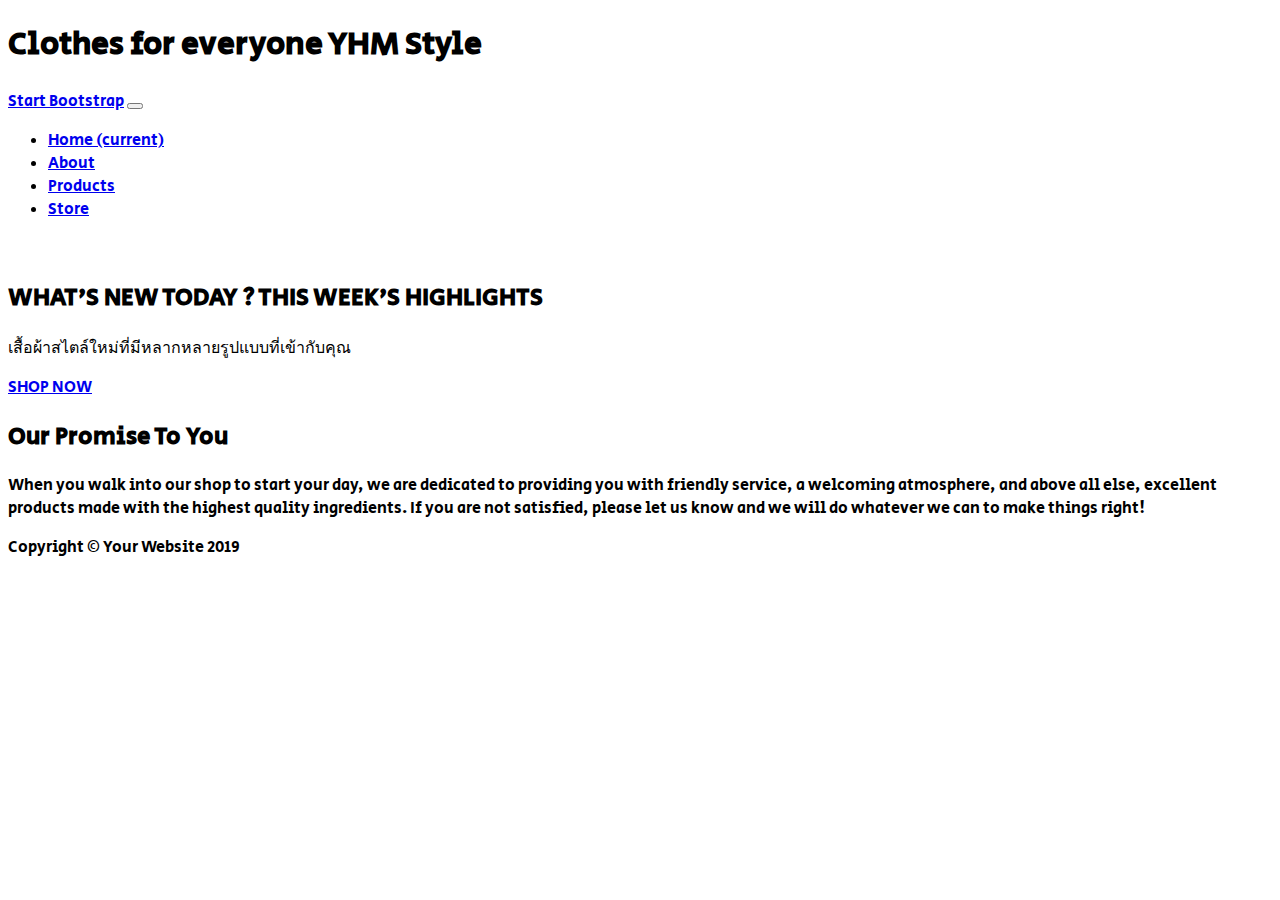
==== index.html @ e866e840 "Merge branch 'master' of https://github.com/Thitiporn2005/YHM-Style" ====
<!DOCTYPE html>
<html lang="en">

<head>

  <meta charset="utf-8">
  <meta name="viewport" content="width=device-width, initial-scale=1, shrink-to-fit=no">
  <meta name="description" content="">
  <meta name="author" content="">

  <title>Business Casual - Start Bootstrap Theme</title>

  <!-- Bootstrap core CSS -->
  <link href="vendor/bootstrap/css/bootstrap.min.css" rel="stylesheet">

  <!-- Custom fonts for this template -->
  <link href="https://fonts.googleapis.com/css?family=Raleway:100,100i,200,200i,300,300i,400,400i,500,500i,600,600i,700,700i,800,800i,900,900i" rel="stylesheet">
  <link href="https://fonts.googleapis.com/css?family=Lora:400,400i,700,700i" rel="stylesheet">

  <!-- Custom styles for this template -->
  <link href="css/business-casual.min.css" rel="stylesheet">
  <link rel="stylesheet" href="index.css">
</head>

<body>

  <h1 class="site-heading text-center text-white d-none d-lg-block">
    <span class="site-heading-upper text-primary mb-3">Clothes for everyone</span>
    <span class="site-heading-lower">YHM Style</span>
  </h1>

  <!-- Navigation -->
  <nav class="navbar navbar-expand-lg navbar-dark py-lg-4" id="mainNav">
    <div class="container">
      <a class="navbar-brand text-uppercase text-expanded font-weight-bold d-lg-none" href="#">Start Bootstrap</a>
      <button class="navbar-toggler" type="button" data-toggle="collapse" data-target="#navbarResponsive" aria-controls="navbarResponsive" aria-expanded="false" aria-label="Toggle navigation">
        <span class="navbar-toggler-icon"></span>
      </button>
      <div class="collapse navbar-collapse" id="navbarResponsive">
        <ul class="navbar-nav mx-auto">
          <li class="nav-item active px-lg-4">
            <a class="nav-link text-uppercase text-expanded" href="index.html">Home
              <span class="sr-only">(current)</span>
            </a>
          </li>
          <li class="nav-item px-lg-4">
            <a class="nav-link text-uppercase text-expanded" href="about.html">About</a>
          </li>
          <li class="nav-item px-lg-4">
            <a class="nav-link text-uppercase text-expanded" href="products.html">Products</a>
          </li>
          <li class="nav-item px-lg-4">
            <a class="nav-link text-uppercase text-expanded" href="store.html">Store</a>
          </li>
        </ul>
      </div>
    </div>
  </nav>

  <section class="page-section clearfix">
    <div class="container">
      <div class="intro">
        <img class="intro-img img-fluid mb-3 mb-lg-0 rounded" src="img/clothing-model.jpg" alt="">
        <div class="intro-text left-0 text-center bg-faded p-5 rounded">
          <h2 class="section-heading mb-4">
            <span class="section-heading-upper">WHAT'S NEW
              TODAY ?</span>
            <span class="section-heading-lower">THIS WEEK'S HIGHLIGHTS</span>
          </h2>
          <p class="mb-3">เสื้อผ้าสไตล์ใหม่ที่มีหลากหลายรูปแบบที่เข้ากับคุณ
          <div class="intro-button mx-auto">
            <a class="btn btn-primary btn-xl" href="products.html">SHOP NOW</a>
          </div>
        </div>
      </div>
    </div>
  </section>

  <section class="page-section cta">
    <div class="container">
      <div class="row">
        <div class="col-xl-9 mx-auto">
          <div class="cta-inner text-center rounded">
            <h2 class="section-heading mb-4">
              <span class="section-heading-upper">Our Promise</span>
              <span class="section-heading-lower">To You</span>
            </h2>
            <p class="mb-0">When you walk into our shop to start your day, we are dedicated to providing you with friendly service, a welcoming atmosphere, and above all else, excellent products made with the highest quality ingredients. If you are not satisfied, please let us know and we will do whatever we can to make things right!</p>
          </div>
        </div>
      </div>
    </div>
  </section>

  <footer class="footer text-faded text-center py-5">
    <div class="container">
      <p class="m-0 small">Copyright &copy; Your Website 2019</p>
    </div>
  </footer>

  <!-- Bootstrap core JavaScript -->
  <script src="vendor/jquery/jquery.min.js"></script>
  <script src="vendor/bootstrap/js/bootstrap.bundle.min.js"></script>

</body>

</html>
---- index.css ----
@import url('https://fonts.googleapis.com/css2?family=Secular+One&display=swap');
*{
    font-family: 'Secular One', sans-serif;
}
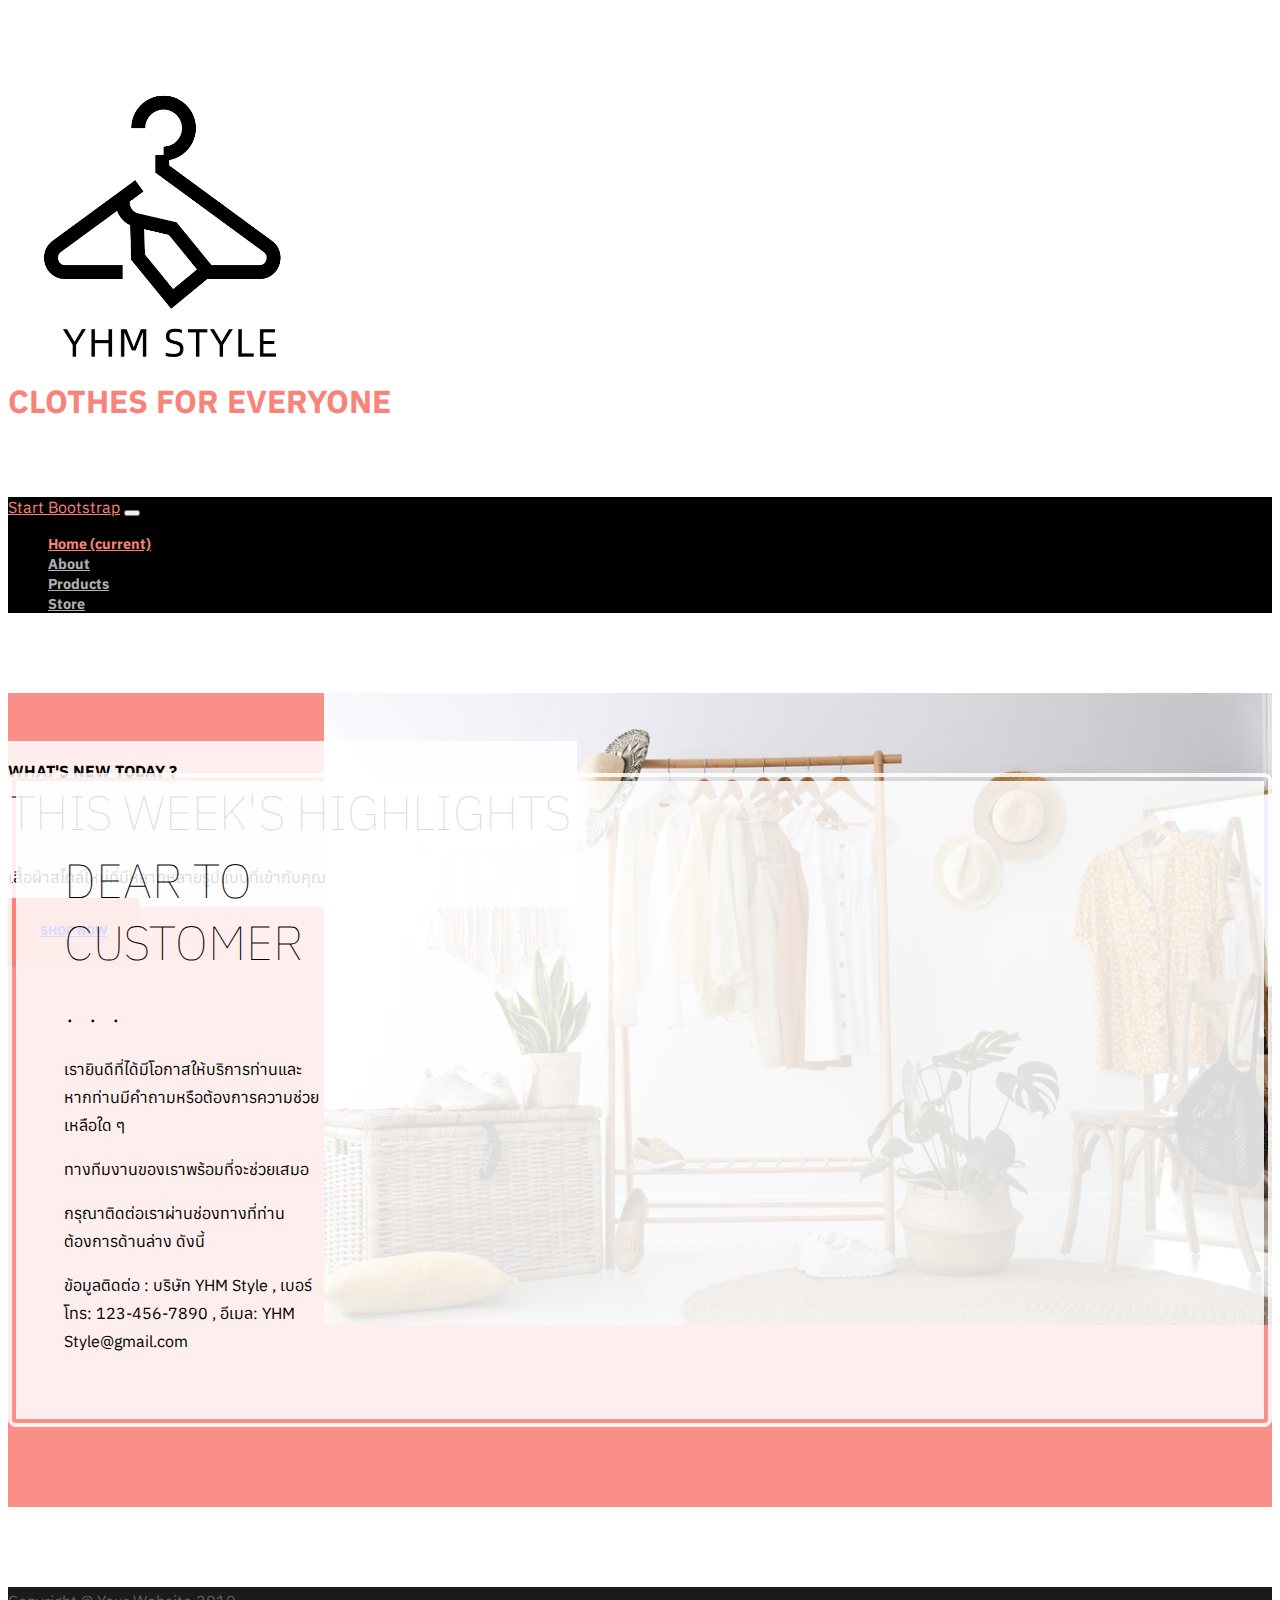
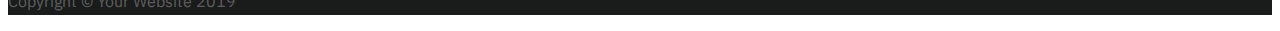
==== commit 3eb7fffb: "ok" ====
--- a/index.html
+++ b/index.html
@@ -24,11 +24,11 @@
 
 <body>
 
-  <h1 class="site-heading text-center text-white d-none d-lg-block">
+  <h1 class="site-heading text-center  d-none d-lg-block" style="color:black;">
+    <img src="./img/logo.png" alt="" class="img">
+    <!-- <span class="site-heading-lower">YHM Style</span><br> --><br>
     <span class="site-heading-upper text-primary mb-3">Clothes for everyone</span>
-    <span class="site-heading-lower">YHM Style</span>
   </h1>
-
   <!-- Navigation -->
   <nav class="navbar navbar-expand-lg navbar-dark py-lg-4" id="mainNav">
     <div class="container">
@@ -82,10 +82,16 @@
         <div class="col-xl-9 mx-auto">
           <div class="cta-inner text-center rounded">
             <h2 class="section-heading mb-4">
-              <span class="section-heading-upper">Our Promise</span>
-              <span class="section-heading-lower">To You</span>
+              <span class="section-heading-lower">Dear to customer . . .</span>
             </h2>
-            <p class="mb-0">When you walk into our shop to start your day, we are dedicated to providing you with friendly service, a welcoming atmosphere, and above all else, excellent products made with the highest quality ingredients. If you are not satisfied, please let us know and we will do whatever we can to make things right!</p>
+            <!--<p class="mb-0">เรายินดีที่ได้มีโอกาสให้บริการท่าน และหากท่านมีคำถามหรือต้องการความช่วยเหลือใด ๆ ทางทีมงานของเราพร้อมที่จะช่วยเสมอ กรุณาติดต่อเราผ่านช่องทางที่ท่านต้องการที่มีอยู่ในหน้าเว็บไซต์<p>จงจำไว้ว่า " เสื้อผ้าไม่มีเพศ "</p></p> -->
+            <div class="thank-you-message">
+              <p>เรายินดีที่ได้มีโอกาสให้บริการท่านและหากท่านมีคำถามหรือต้องการความช่วยเหลือใด ๆ <p>ทางทีมงานของเราพร้อมที่จะช่วยเสมอ</p></p>
+              <p>กรุณาติดต่อเราผ่านช่องทางที่ท่านต้องการด้านล่าง ดังนี้</p>
+          </div>
+          <div class="contact-info">
+            <p>ข้อมูลติดต่อ : บริษัท YHM Style , เบอร์โทร: 123-456-7890 , อีเมล: YHM Style@gmail.com</p>
+          </div>
           </div>
         </div>
       </div>
--- a/css/business-casual.min.css
+++ b/css/business-casual.min.css
@@ -0,0 +1,271 @@
+/*!
+ * Start Bootstrap - Business Casual v5.0.9 (https://startbootstrap.com/template-overviews/business-casual)
+ * Copyright 2013-2020 Start Bootstrap
+ * Licensed under MIT (https://github.com/BlackrockDigital/startbootstrap-business-casual/blob/master/LICENSE)
+ */
+body {
+    font-family: Lora;
+    /* background-image: linear-gradient(#5670a3, #181d45), url(../img/cloud-bg.jpg); */
+    /* background-color: #c49894; */
+    background-attachment: fixed;
+    background-position: center;
+    background-size: cover
+}
+
+h1,
+h2,
+h3,
+h4,
+h5,
+h6 {
+    font-family: Raleway
+}
+
+p {
+    line-height: 1.75
+}
+
+.text-faded {
+    color: rgba(255, 255, 255, .3)
+}
+
+.site-heading {
+    color: #000;
+    font-family: 500;
+    margin-top: 5rem;
+    margin-bottom: 5rem;
+    text-transform: uppercase;
+    line-height: 1;
+    font-family: Raleway
+}
+
+.site-heading .site-heading-upper {
+    display: block;
+    font-size: 2rem;
+    font-weight: 800
+}
+
+.site-heading .site-heading-lower {
+    font-size: 5rem;
+    font-weight: 100;
+    line-height: 4rem
+}
+
+.page-section {
+    margin-top: 5rem;
+    margin-bottom: 5rem
+}
+
+.section-heading {
+    text-transform: uppercase
+}
+
+.section-heading .section-heading-upper {
+    display: block;
+    font-size: 1rem;
+    font-weight: 800
+}
+
+.section-heading .section-heading-lower {
+    display: block;
+    font-size: 3rem;
+    font-weight: 100
+}
+
+.bg-faded {
+    background-color: rgba(255, 255, 255, .85)
+}
+
+#mainNav {
+    background-color: black;
+    font-family: Raleway
+}
+
+#mainNav .navbar-brand {
+    color: #f88379
+}
+
+#mainNav .navbar-nav .nav-item .nav-link {
+    color: rgba(255, 255, 255, .7);
+    font-weight: 800
+}
+
+#mainNav .navbar-nav .nav-item.active .nav-link {
+    color: #f88379
+}
+
+@media (min-width:992px) {
+    #mainNav .navbar-nav .nav-item .nav-link {
+        font-size: .9rem
+    }
+
+    #mainNav .navbar-nav .nav-item .nav-link:hover {
+        color: rgba(255, 255, 255, .4)
+    }
+
+    #mainNav .navbar-nav .nav-item.active .nav-link:hover {
+        color: #f88379
+    }
+}
+
+.btn-xl {
+    font-weight: 700;
+    font-size: .8rem;
+    padding-top: 1.5rem;
+    padding-bottom: 1.5rem;
+    padding-left: 2rem;
+    padding-right: 2rem
+}
+
+.intro {
+    position: relative
+}
+
+@media (min-width:992px) {
+    .intro .intro-img {
+        width: 75%;
+        float: right
+    }
+
+    .intro .intro-text {
+        left: 0;
+        width: 60%;
+        margin-top: 3rem;
+        position: absolute
+    }
+
+    .intro .intro-text .intro-button {
+        width: 100%;
+        left: 0;
+        position: absolute;
+        bottom: -2rem
+    }
+}
+
+@media (min-width:1200px) {
+    .intro .intro-text {
+        width: 45%
+    }
+}
+
+.cta {
+    padding-top: 5rem;
+    padding-bottom: 5rem;
+    background-color: rgba(248, 131, 121, .9)
+}
+
+.cta .cta-inner {
+    position: relative;
+    padding: 3rem;
+    margin: .5rem;
+    background-color: rgba(255, 255, 255, .85)
+}
+
+.cta .cta-inner:before {
+    border-radius: .5rem;
+    content: '';
+    position: absolute;
+    top: -.5rem;
+    bottom: -.5rem;
+    left: -.5rem;
+    right: -.5rem;
+    border: .25rem solid rgba(255, 255, 255, .85)
+}
+
+@media (min-width:992px) {
+    .about-heading .about-heading-img {
+        position: relative;
+        z-index: 0
+    }
+
+    .about-heading .about-heading-content {
+        margin-top: -5rem;
+        position: relative;
+        z-index: 1
+    }
+}
+
+@media (min-width:992px) {
+    .product-item .product-item-title {
+        position: relative;
+        z-index: 1;
+        margin-bottom: -3rem
+    }
+
+    .product-item .product-item-img {
+        position: relative;
+        z-index: 0;
+        max-width: 60vw
+    }
+
+    .product-item .product-item-description {
+        position: relative;
+        z-index: 1;
+        margin-top: -3rem;
+        max-width: 50vw
+    }
+}
+
+.list-hours {
+    font-size: .9rem
+}
+
+.list-hours .list-hours-item {
+    border-bottom: 1px solid rgba(248, 131, 121, .5);
+    padding-bottom: .25rem;
+    margin-bottom: 1rem;
+    font-style: italic
+}
+
+.list-hours .list-hours-item.today {
+    font-weight: 700;
+    color: #f88379
+}
+
+@media (min-width:992px) {
+    .list-hours {
+        width: 50%;
+        font-size: 1.1rem
+    }
+}
+
+.address strong {
+    font-size: 1.2rem
+}
+
+.footer {
+    background-color: rgba(1, 2, 2, 0.9)
+}
+
+.text-primary {
+    color: #f88379 !important
+}
+
+.bg-primary {
+    background-color: #f88379 !important
+}
+
+.btn {
+    box-shadow: 0 3px 3px 0 rgba(33, 37, 41, .1)
+}
+
+.btn-primary {
+    background-color: #f88379;
+    border-color: #f88379
+}
+
+.btn-primary:active,
+.btn-primary:focus,
+.btn-primary:hover {
+    background-color: #3110b7;
+    border-color: #f55649
+}
+
+.font-weight-light {
+    font-weight: 100 !important
+}
+
+img.img{
+    width: auto;
+    height: 300px;
+}--- a/index.css
+++ b/index.css
@@ -1,4 +1,5 @@
-@import url('https://fonts.googleapis.com/css2?family=Secular+One&display=swap');
+@import url('https://fonts.googleapis.com/css2?family=Anuphan:wght@400;500&display=swap');
 *{
-    font-family: 'Secular One', sans-serif;
-}+    font-family: 'Anuphan', sans-serif;
+}
+
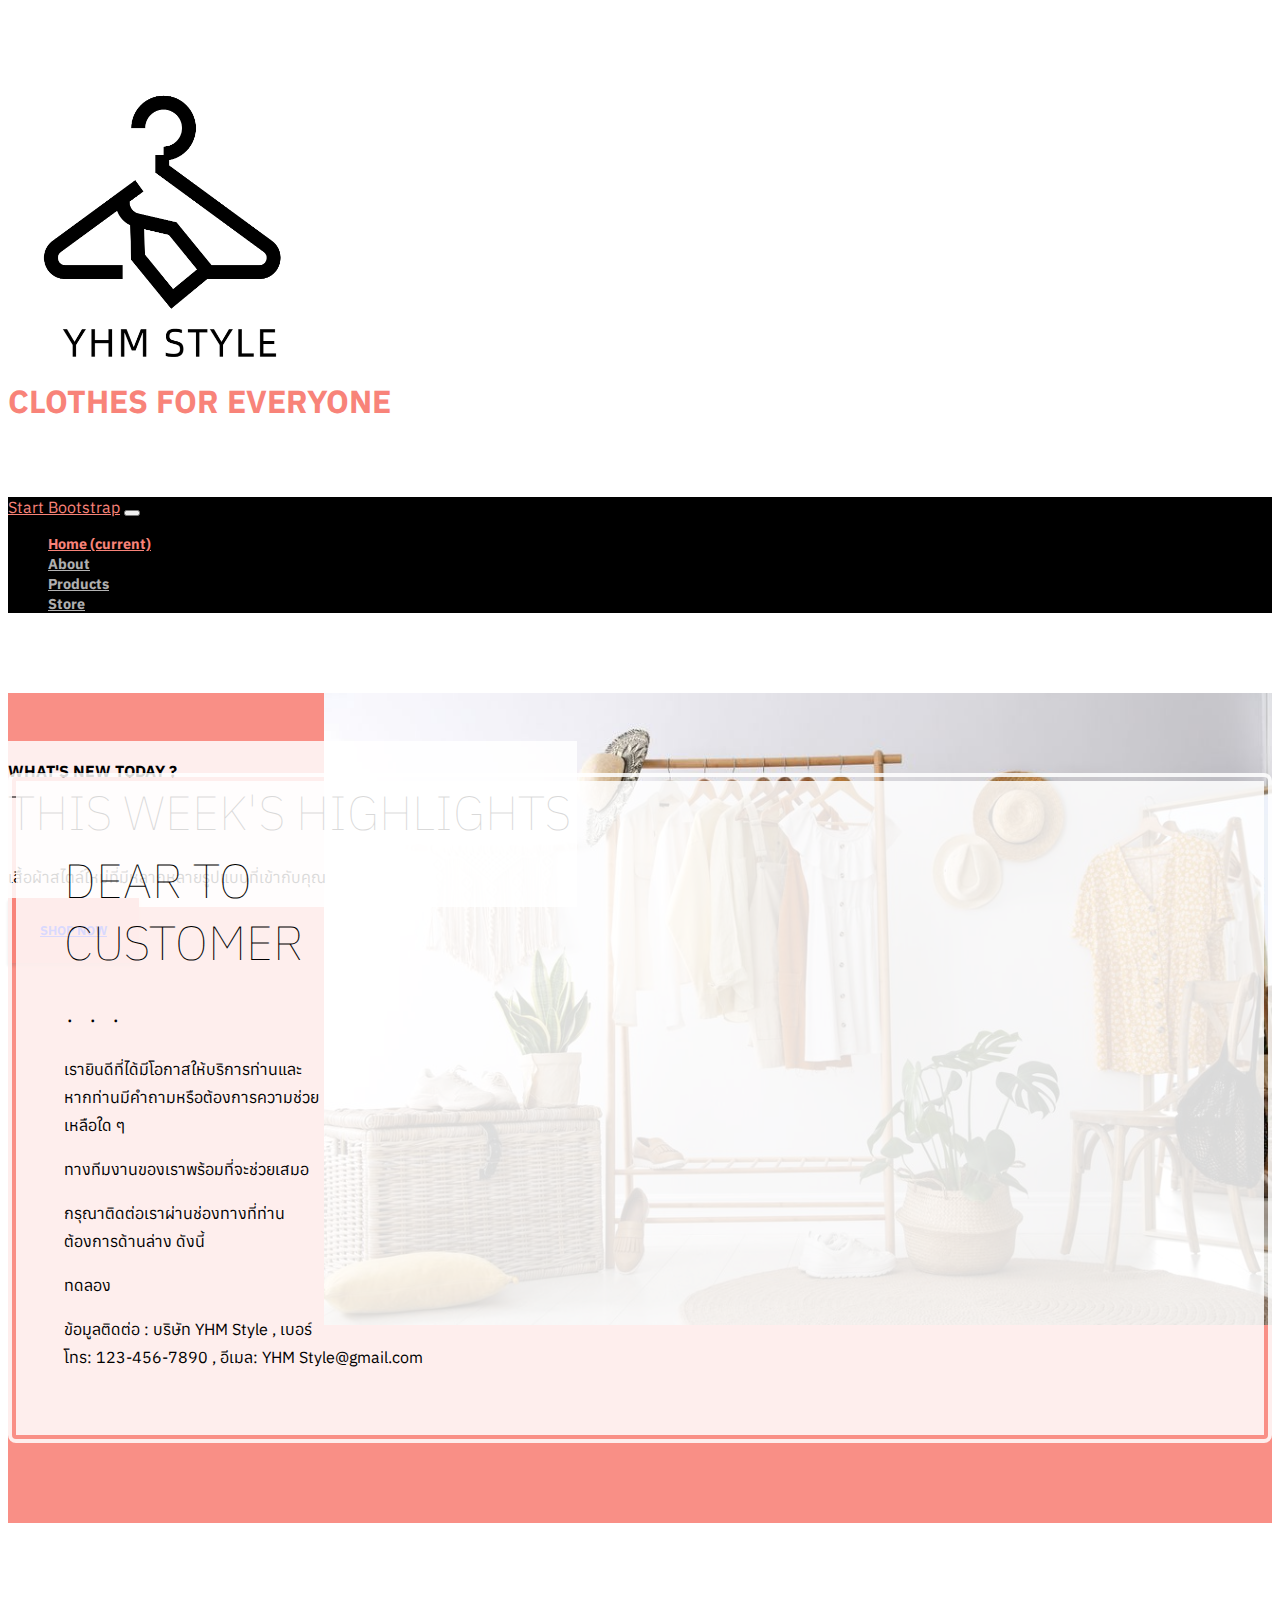
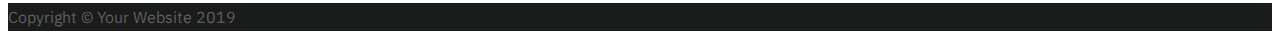
==== commit a9068aaa: "ok" ====
--- a/index.html
+++ b/index.html
@@ -88,6 +88,7 @@
             <div class="thank-you-message">
               <p>เรายินดีที่ได้มีโอกาสให้บริการท่านและหากท่านมีคำถามหรือต้องการความช่วยเหลือใด ๆ <p>ทางทีมงานของเราพร้อมที่จะช่วยเสมอ</p></p>
               <p>กรุณาติดต่อเราผ่านช่องทางที่ท่านต้องการด้านล่าง ดังนี้</p>
+              <p>ทดลอง</p>
           </div>
           <div class="contact-info">
             <p>ข้อมูลติดต่อ : บริษัท YHM Style , เบอร์โทร: 123-456-7890 , อีเมล: YHM Style@gmail.com</p>
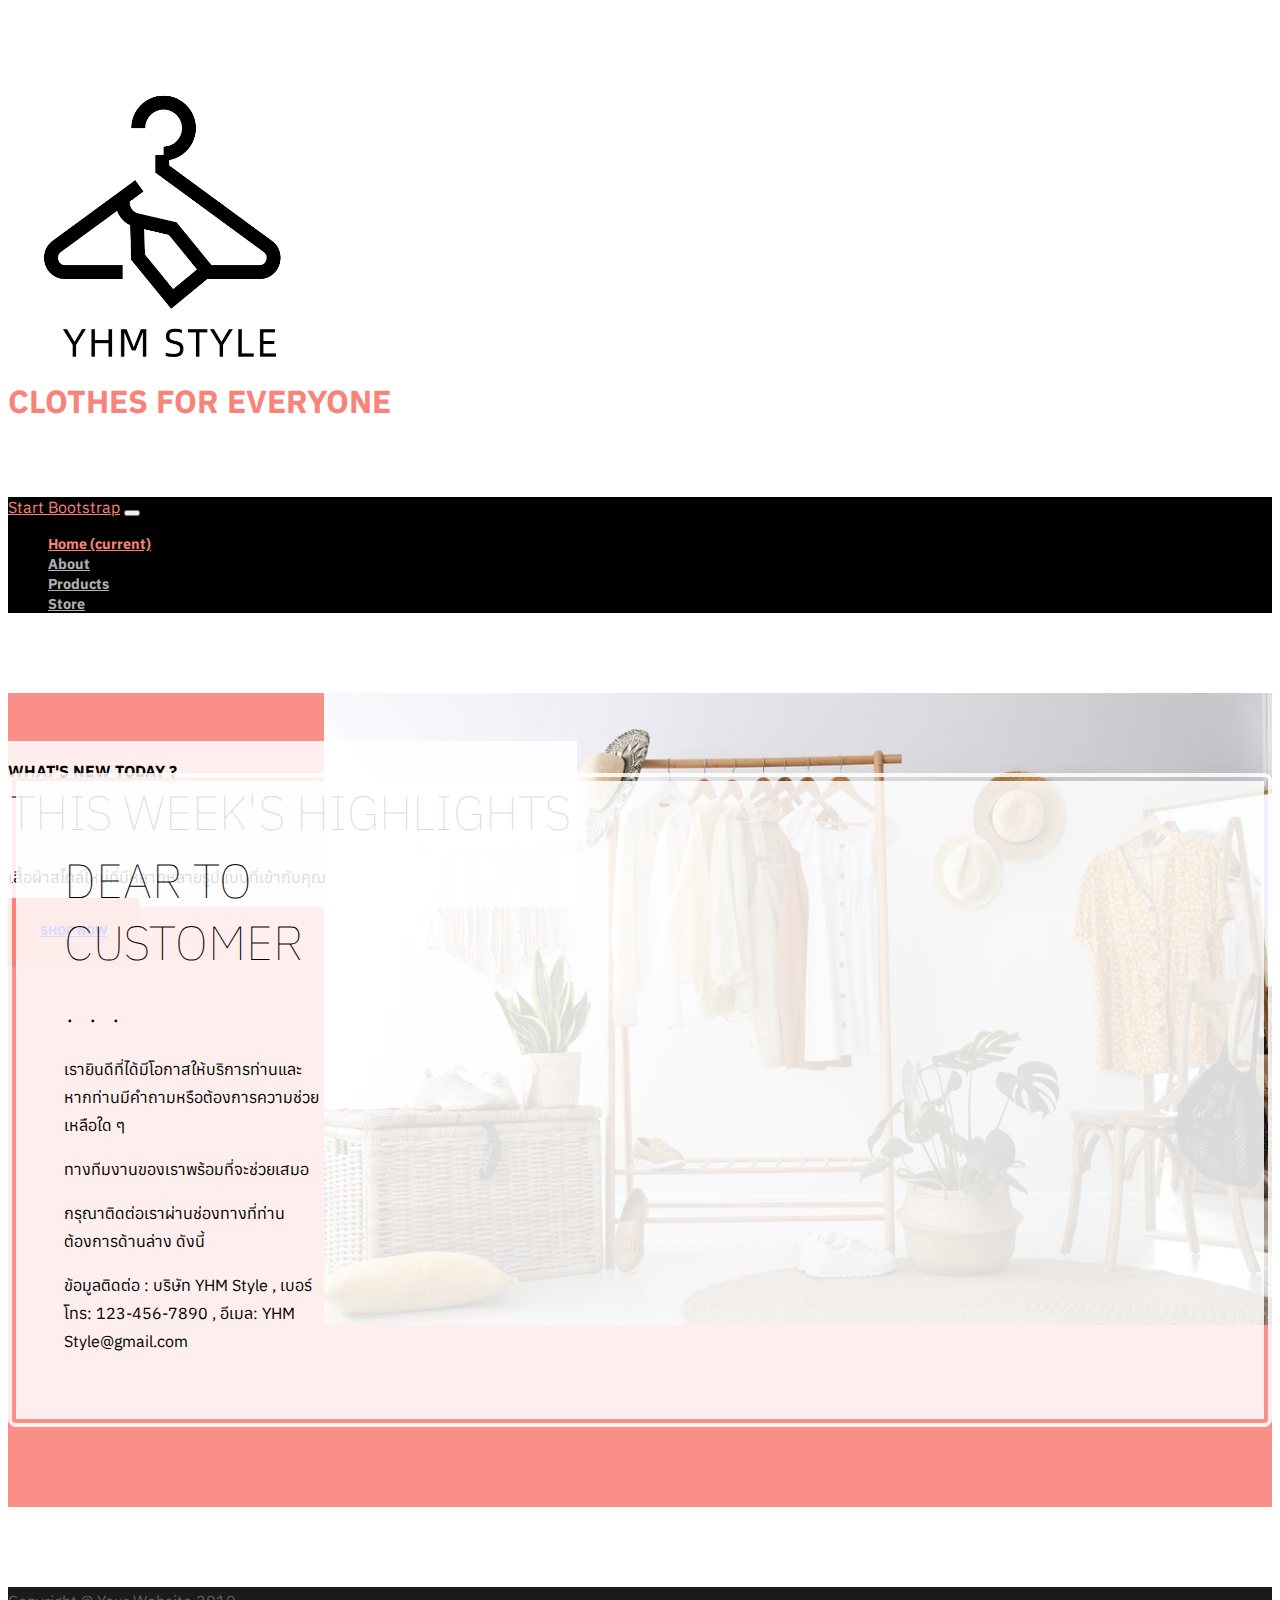
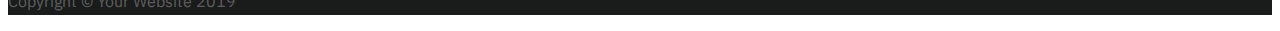
==== commit 5c33f843: "ok" ====
--- a/index.html
+++ b/index.html
@@ -88,7 +88,7 @@
             <div class="thank-you-message">
               <p>เรายินดีที่ได้มีโอกาสให้บริการท่านและหากท่านมีคำถามหรือต้องการความช่วยเหลือใด ๆ <p>ทางทีมงานของเราพร้อมที่จะช่วยเสมอ</p></p>
               <p>กรุณาติดต่อเราผ่านช่องทางที่ท่านต้องการด้านล่าง ดังนี้</p>
-              <p>ทดลอง</p>
+             
           </div>
           <div class="contact-info">
             <p>ข้อมูลติดต่อ : บริษัท YHM Style , เบอร์โทร: 123-456-7890 , อีเมล: YHM Style@gmail.com</p>
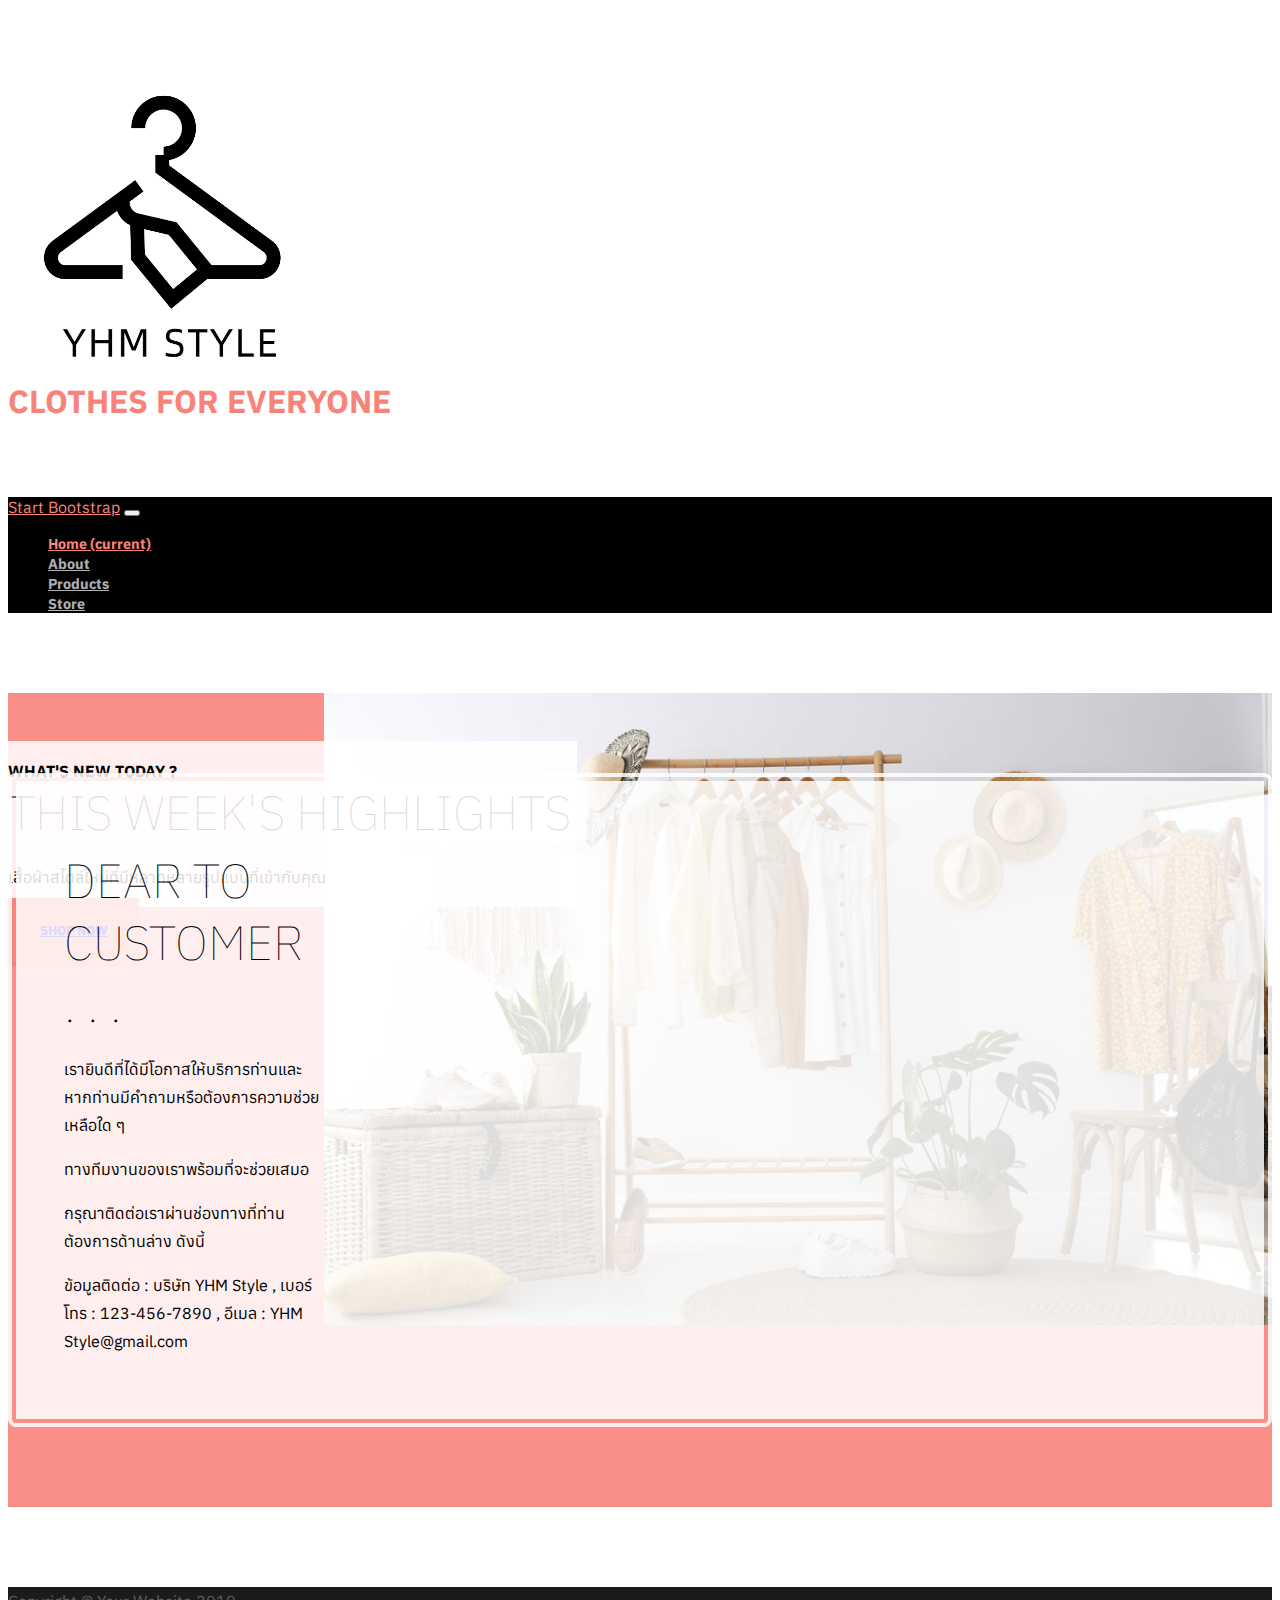
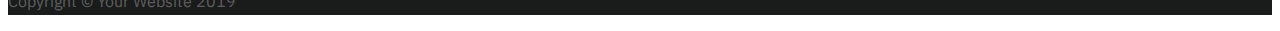
==== commit 16d95acf: "ok" ====
--- a/index.html
+++ b/index.html
@@ -63,8 +63,7 @@
         <img class="intro-img img-fluid mb-3 mb-lg-0 rounded" src="img/clothing-model.jpg" alt="">
         <div class="intro-text left-0 text-center bg-faded p-5 rounded">
           <h2 class="section-heading mb-4">
-            <span class="section-heading-upper">WHAT'S NEW
-              TODAY ?</span>
+            <span class="section-heading-upper">WHAT'S NEW TODAY ?</span>
             <span class="section-heading-lower">THIS WEEK'S HIGHLIGHTS</span>
           </h2>
           <p class="mb-3">เสื้อผ้าสไตล์ใหม่ที่มีหลากหลายรูปแบบที่เข้ากับคุณ
@@ -88,10 +87,9 @@
             <div class="thank-you-message">
               <p>เรายินดีที่ได้มีโอกาสให้บริการท่านและหากท่านมีคำถามหรือต้องการความช่วยเหลือใด ๆ <p>ทางทีมงานของเราพร้อมที่จะช่วยเสมอ</p></p>
               <p>กรุณาติดต่อเราผ่านช่องทางที่ท่านต้องการด้านล่าง ดังนี้</p>
-             
           </div>
           <div class="contact-info">
-            <p>ข้อมูลติดต่อ : บริษัท YHM Style , เบอร์โทร: 123-456-7890 , อีเมล: YHM Style@gmail.com</p>
+            <p>ข้อมูลติดต่อ : บริษัท YHM Style , เบอร์โทร : 123-456-7890 , อีเมล : YHM Style@gmail.com</p>
           </div>
           </div>
         </div>
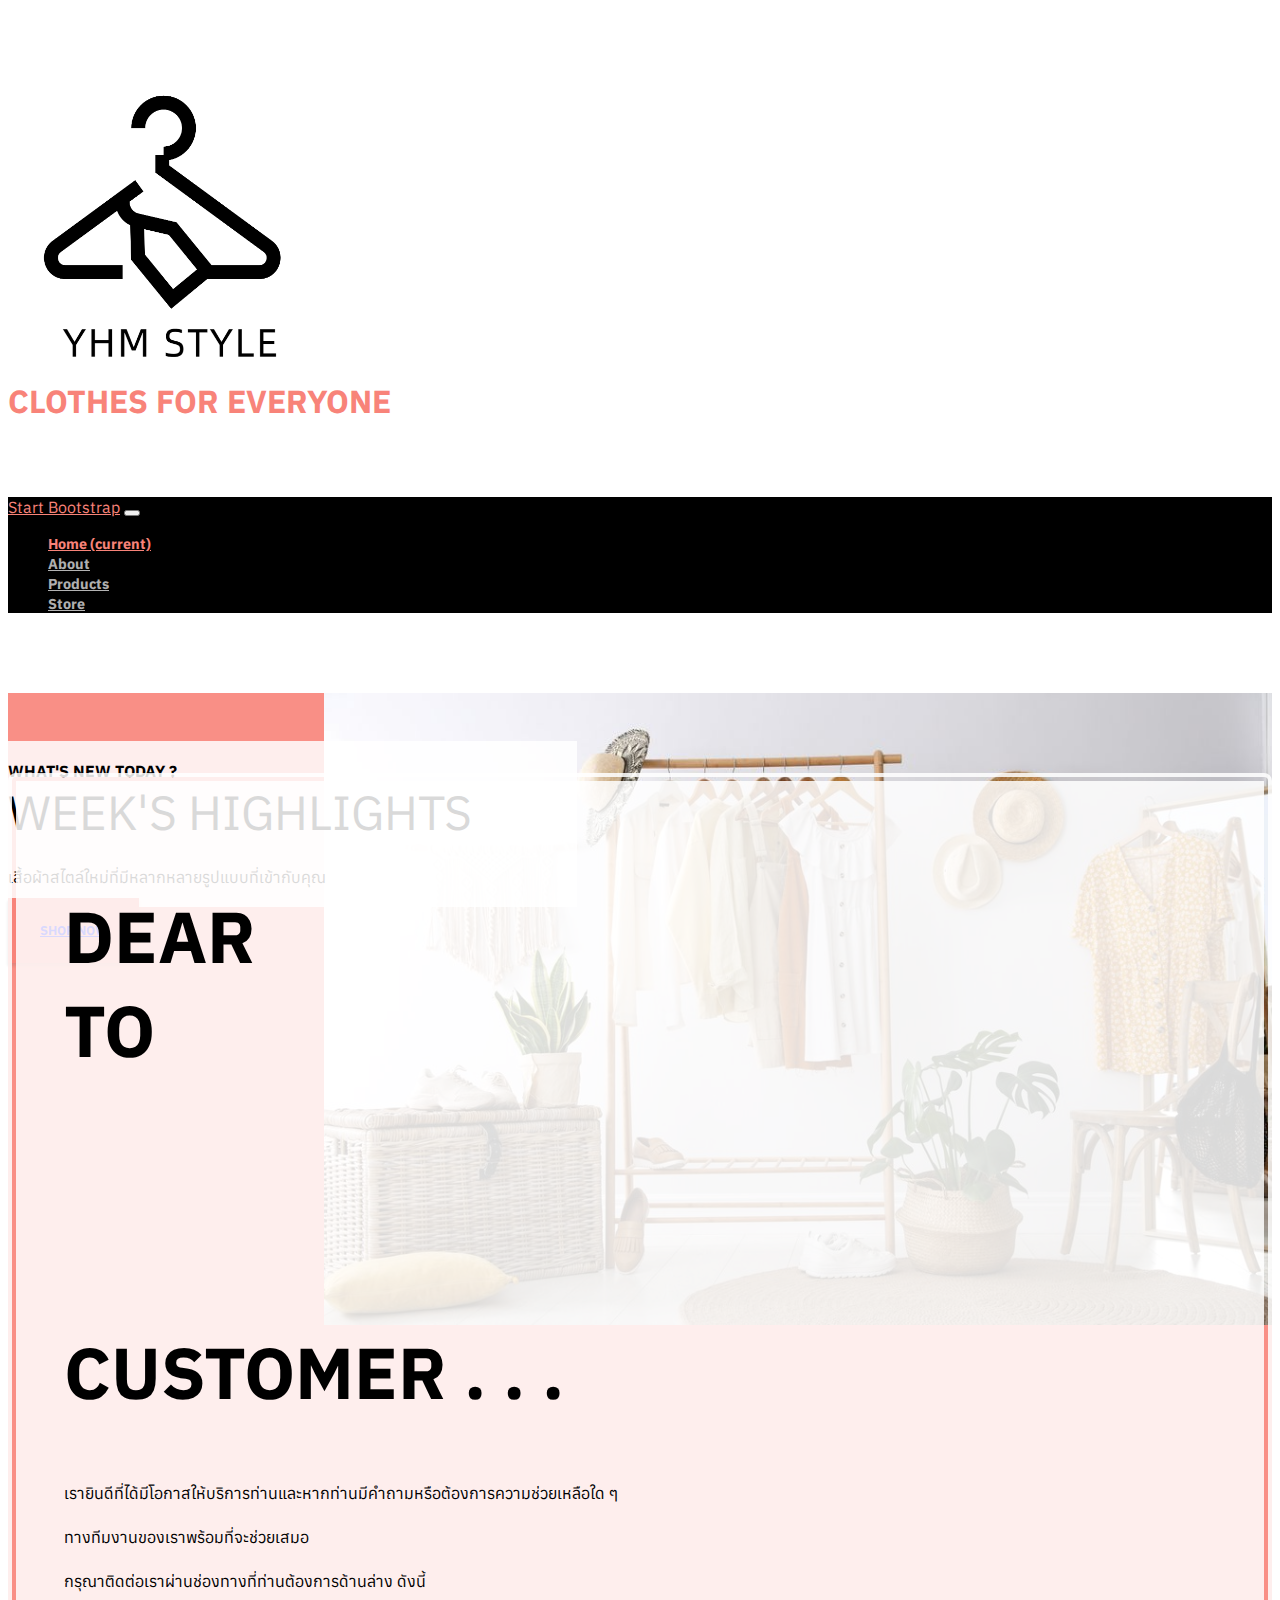
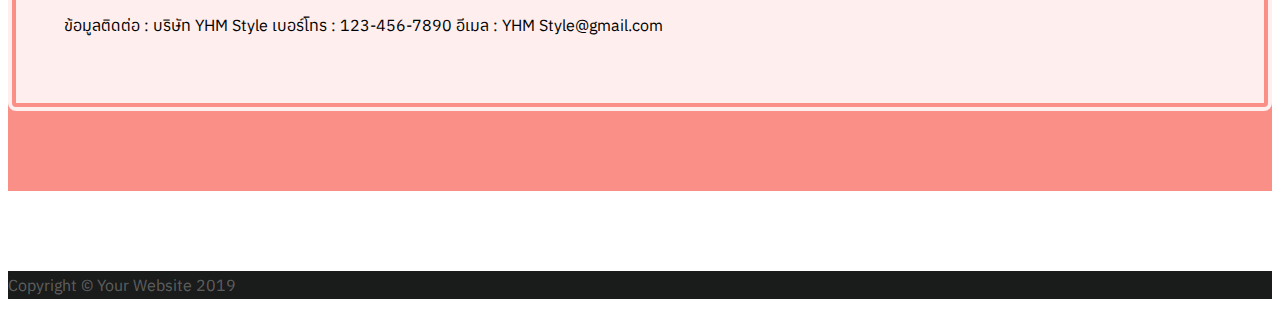
==== commit 617094ec: "edit bardor --" ====
--- a/index.html
+++ b/index.html
@@ -64,7 +64,7 @@
         <div class="intro-text left-0 text-center bg-faded p-5 rounded">
           <h2 class="section-heading mb-4">
             <span class="section-heading-upper">WHAT'S NEW TODAY ?</span>
-            <span class="section-heading-lower">THIS WEEK'S HIGHLIGHTS</span>
+            <span class="section-heading-lower"><b>WEEK'S HIGHLIGHTS</b></span>
           </h2>
           <p class="mb-3">เสื้อผ้าสไตล์ใหม่ที่มีหลากหลายรูปแบบที่เข้ากับคุณ
           <div class="intro-button mx-auto">
@@ -81,15 +81,15 @@
         <div class="col-xl-9 mx-auto">
           <div class="cta-inner text-center rounded">
             <h2 class="section-heading mb-4">
-              <span class="section-heading-lower">Dear to customer . . .</span>
+              <span class="section-heading-lower"><h2><b>Dear to customer . . .</b></h2></span>
             </h2>
             <!--<p class="mb-0">เรายินดีที่ได้มีโอกาสให้บริการท่าน และหากท่านมีคำถามหรือต้องการความช่วยเหลือใด ๆ ทางทีมงานของเราพร้อมที่จะช่วยเสมอ กรุณาติดต่อเราผ่านช่องทางที่ท่านต้องการที่มีอยู่ในหน้าเว็บไซต์<p>จงจำไว้ว่า " เสื้อผ้าไม่มีเพศ "</p></p> -->
             <div class="thank-you-message">
               <p>เรายินดีที่ได้มีโอกาสให้บริการท่านและหากท่านมีคำถามหรือต้องการความช่วยเหลือใด ๆ <p>ทางทีมงานของเราพร้อมที่จะช่วยเสมอ</p></p>
               <p>กรุณาติดต่อเราผ่านช่องทางที่ท่านต้องการด้านล่าง ดังนี้</p>
-          </div>
+          </div> 
           <div class="contact-info">
-            <p>ข้อมูลติดต่อ : บริษัท YHM Style , เบอร์โทร : 123-456-7890 , อีเมล : YHM Style@gmail.com</p>
+            <p>ข้อมูลติดต่อ : บริษัท YHM Style เบอร์โทร : 123-456-7890 อีเมล : YHM Style@gmail.com</p>
           </div>
           </div>
         </div>
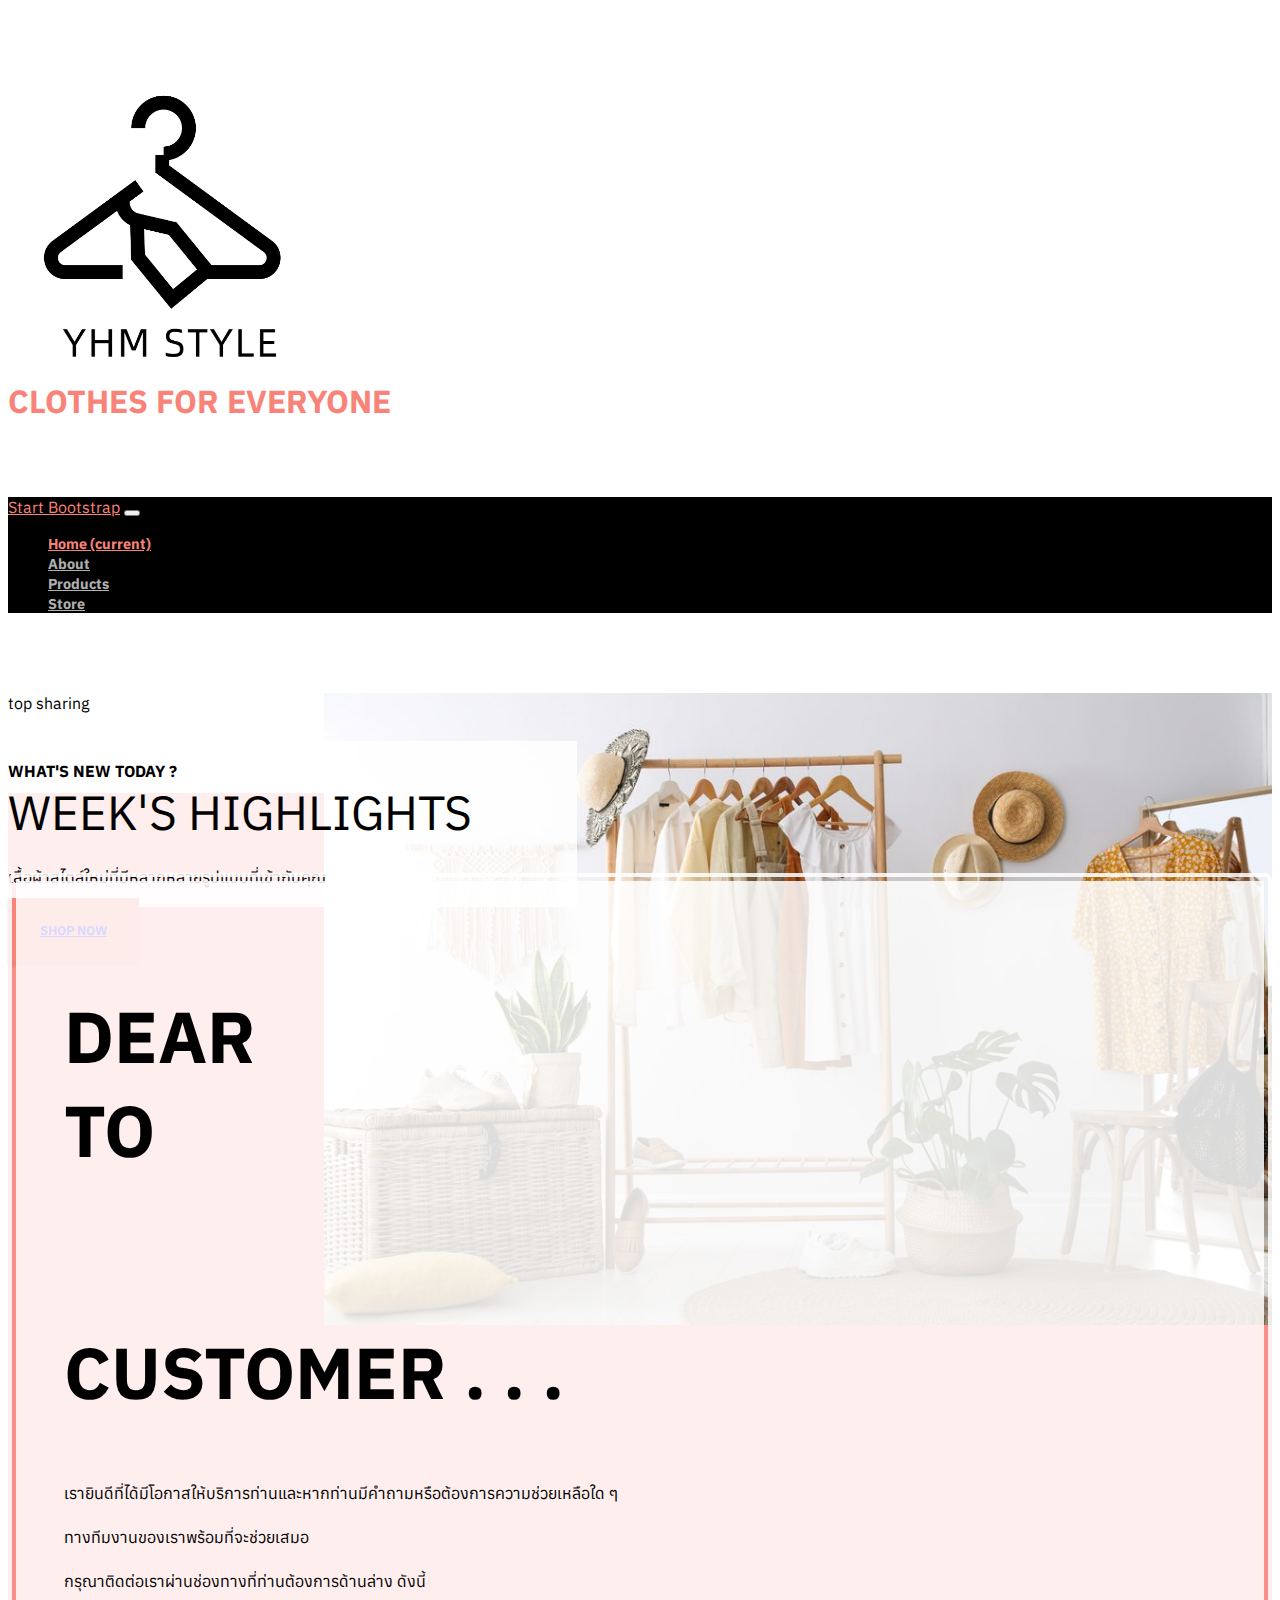
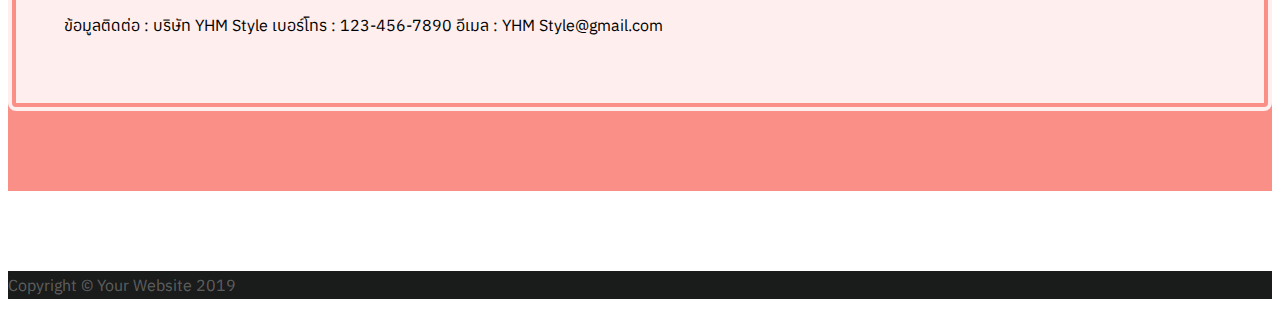
==== commit 178d6de1: "ok" ====
--- a/index.html
+++ b/index.html
@@ -70,7 +70,7 @@
           <div class="intro-button mx-auto">
             <a class="btn btn-primary btn-xl" href="products.html">SHOP NOW</a>
           </div>
-        </div>
+        </div>top sharing
       </div>
     </div>
   </section>
